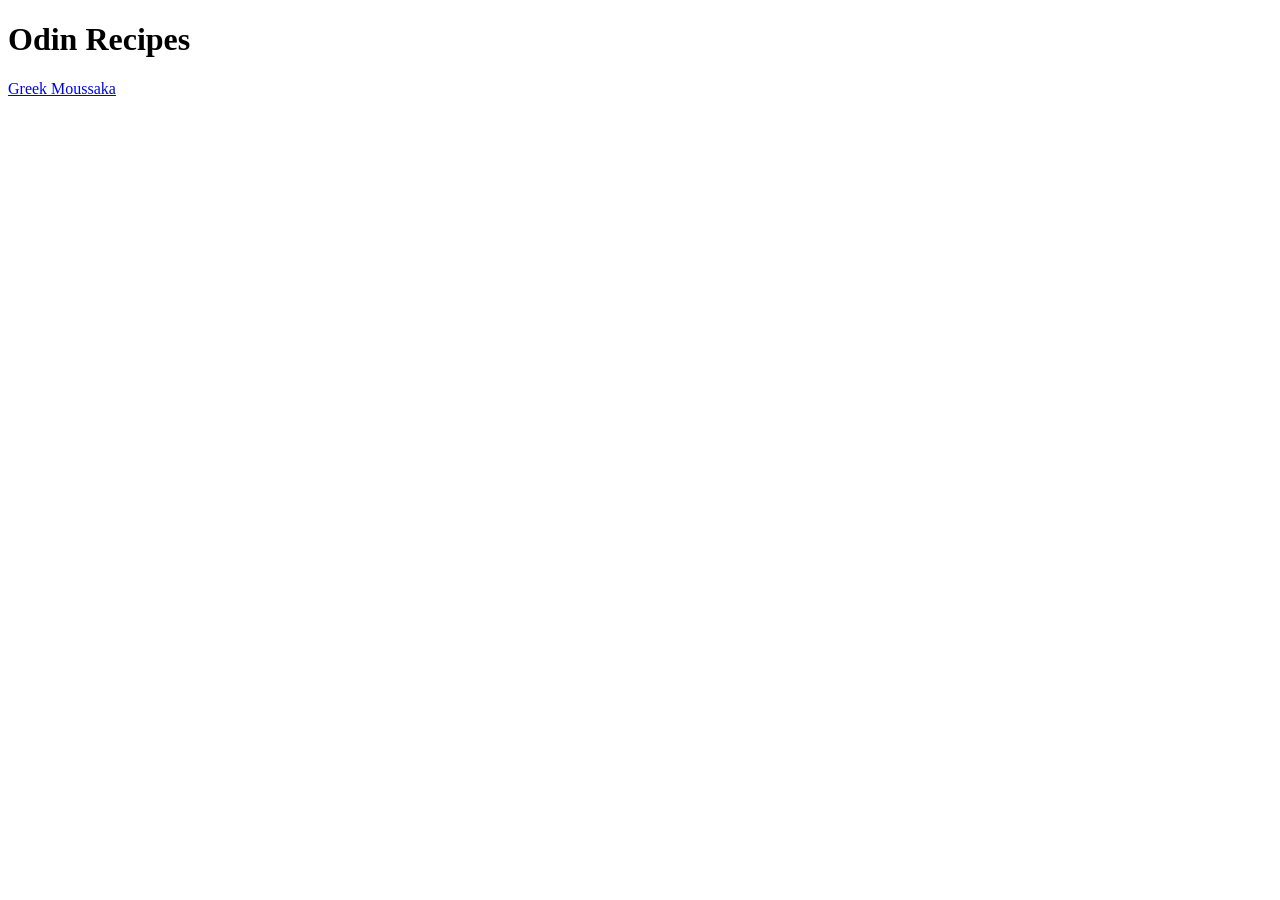
==== index.html @ a0326065 "Add image in greek-moussaka.html" ====
<!DOCTYPE html>
<html lang="en">
<head>
    <meta charset="UTF-8">
    <meta name="viewport" content="width=device-width, initial-scale=1.0">
    <title>Document</title>
</head>
<body>
    <h1>Odin Recipes</h1>

    <a href="/home/rayz/repos/odin-recipes/recipes/greek-moussaka.html">Greek Moussaka</a>
</body>
</html>
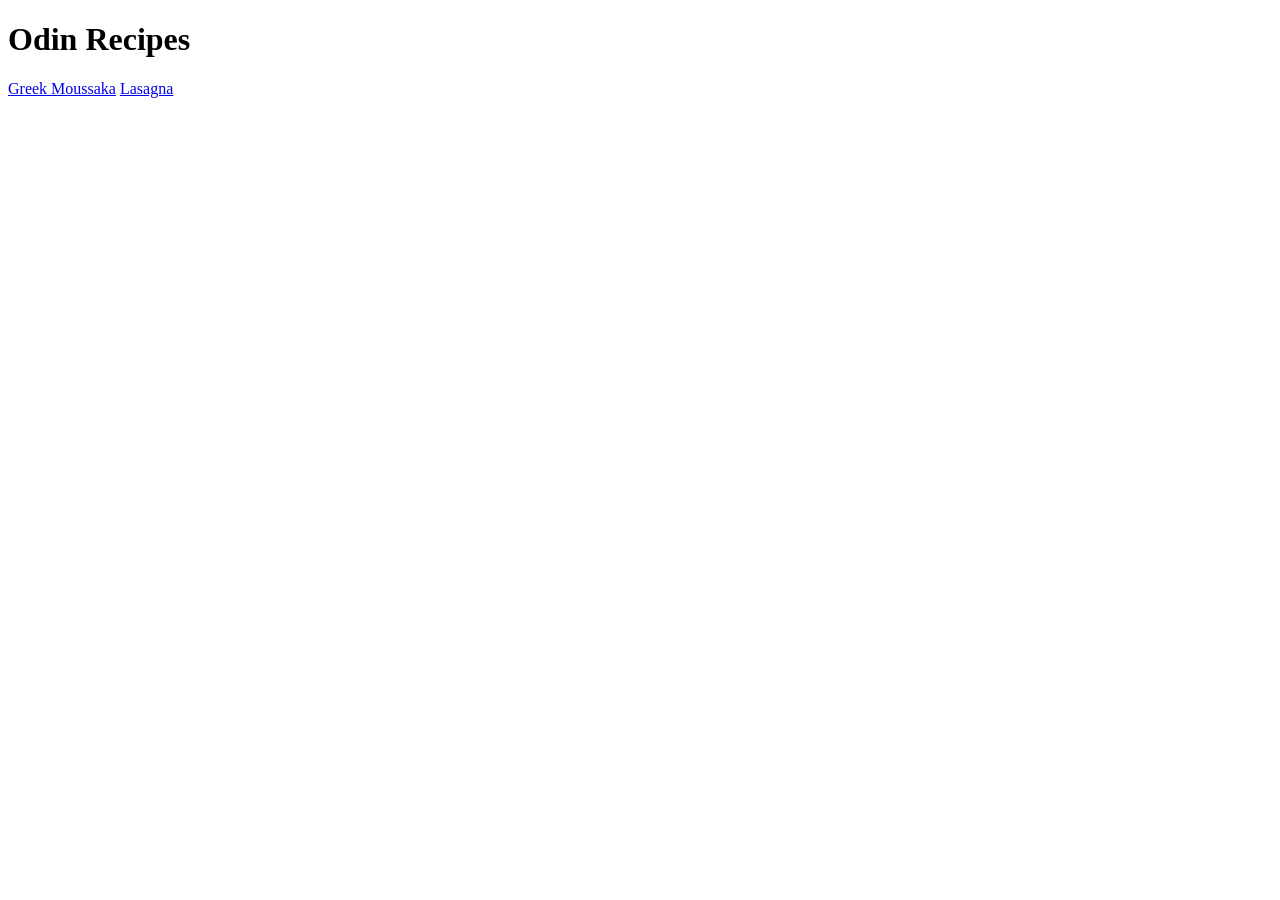
==== commit 5bb23988: "Fix link-typo" ====
--- a/index.html
+++ b/index.html
@@ -9,5 +9,6 @@
     <h1>Odin Recipes</h1>
 
     <a href="/home/rayz/repos/odin-recipes/recipes/greek-moussaka.html">Greek Moussaka</a>
+    <a href="/home/rayz/repos/odin-recipes/recipes/lasagna.html">Lasagna</a>
 </body>
 </html>
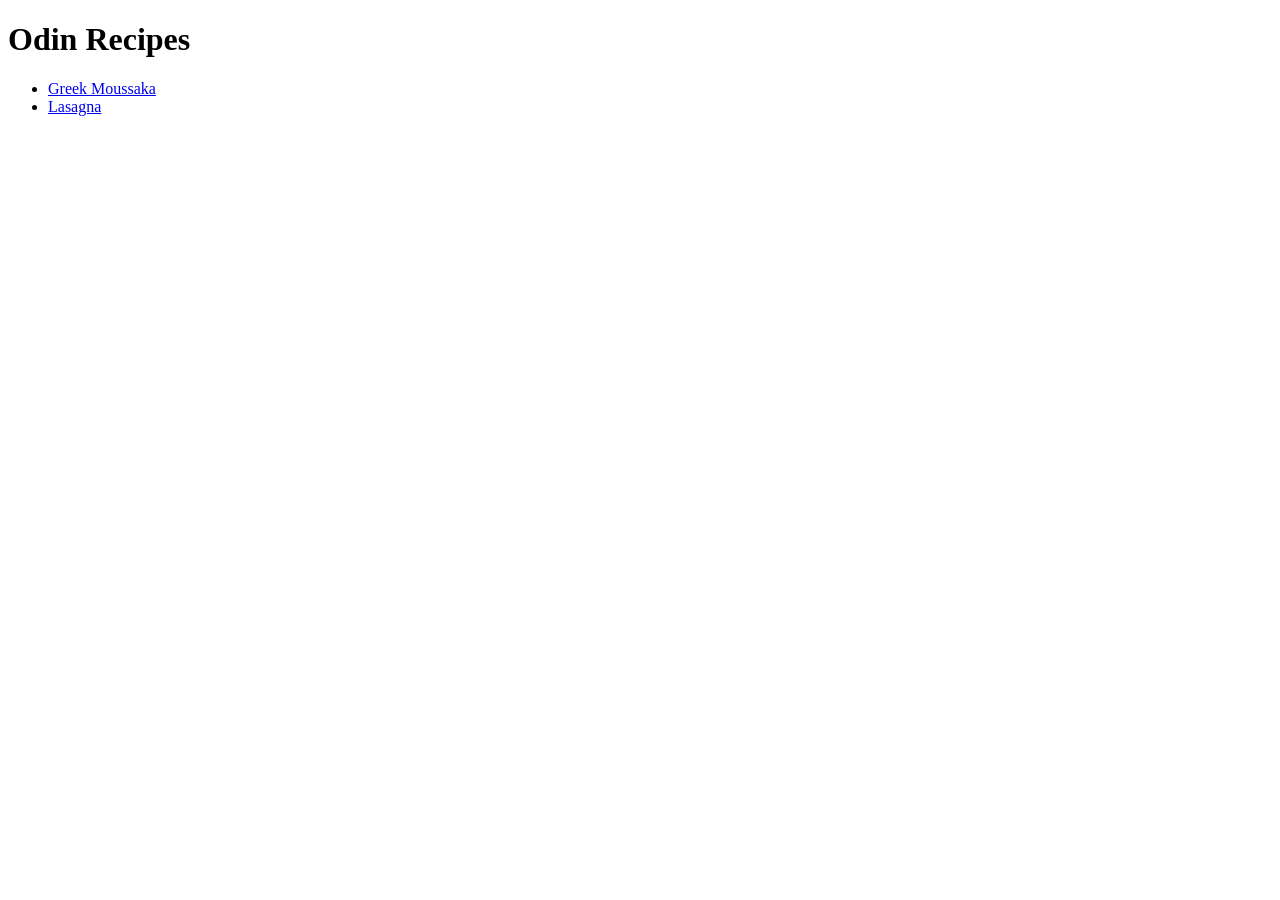
==== commit 9d31770a: "Edit links in home" ====
--- a/index.html
+++ b/index.html
@@ -7,8 +7,9 @@
 </head>
 <body>
     <h1>Odin Recipes</h1>
-
-    <a href="/home/rayz/repos/odin-recipes/recipes/greek-moussaka.html">Greek Moussaka</a>
-    <a href="/home/rayz/repos/odin-recipes/recipes/lasagna.html">Lasagna</a>
+<ul>
+    <li><a href="/home/rayz/repos/odin-recipes/recipes/greek-moussaka.html">Greek Moussaka</a></li>
+    <li><a href="/home/rayz/repos/odin-recipes/recipes/lasagna.html">Lasagna</a></li>
+</ul>
 </body>
 </html>
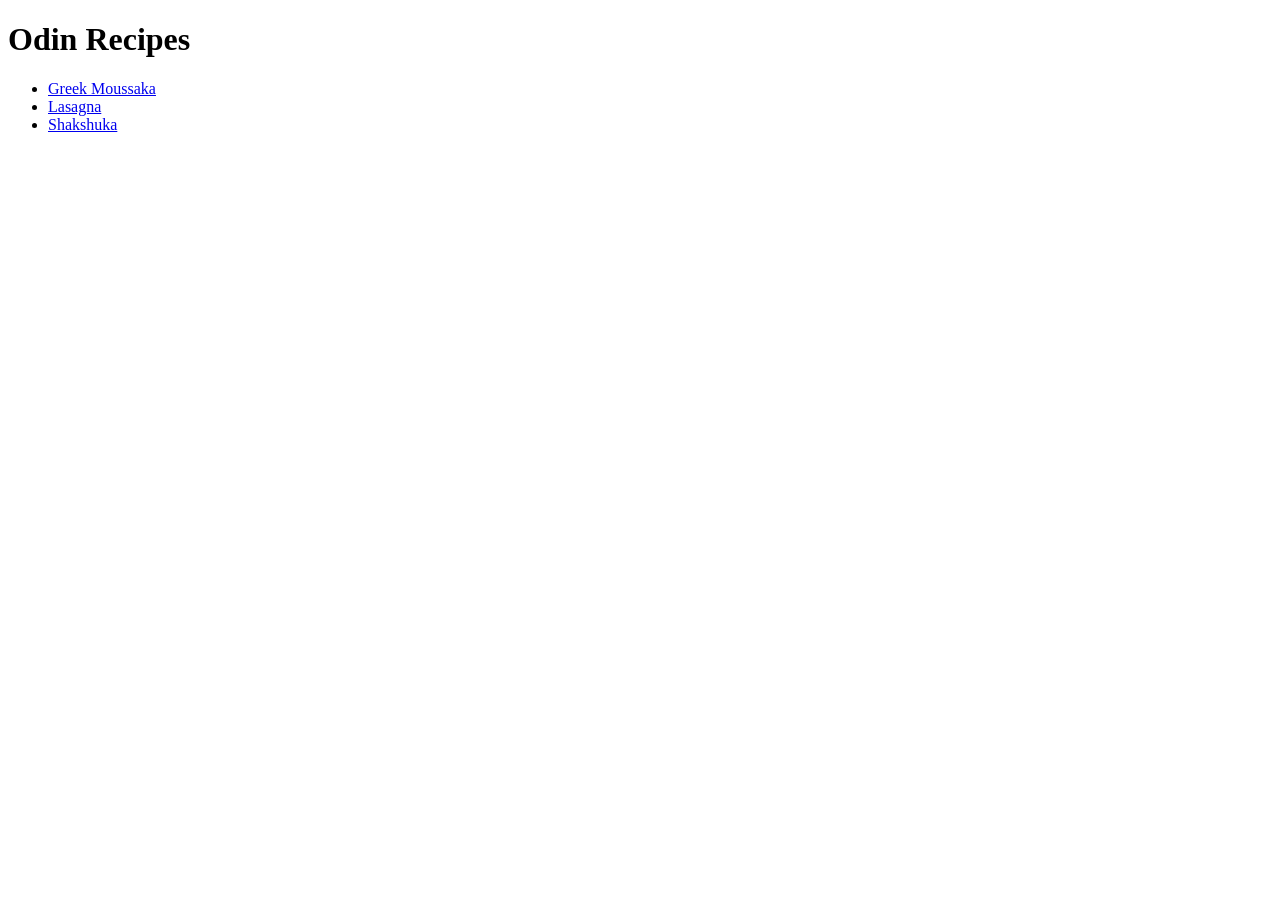
==== commit e212fa7c: "Add links home-shakshuka" ====
--- a/index.html
+++ b/index.html
@@ -10,6 +10,7 @@
 <ul>
     <li><a href="/home/rayz/repos/odin-recipes/recipes/greek-moussaka.html">Greek Moussaka</a></li>
     <li><a href="/home/rayz/repos/odin-recipes/recipes/lasagna.html">Lasagna</a></li>
+    <li><a href="/home/rayz/repos/odin-recipes/recipes/shakshuka.html">Shakshuka</a></:a></li>
 </ul>
 </body>
 </html>
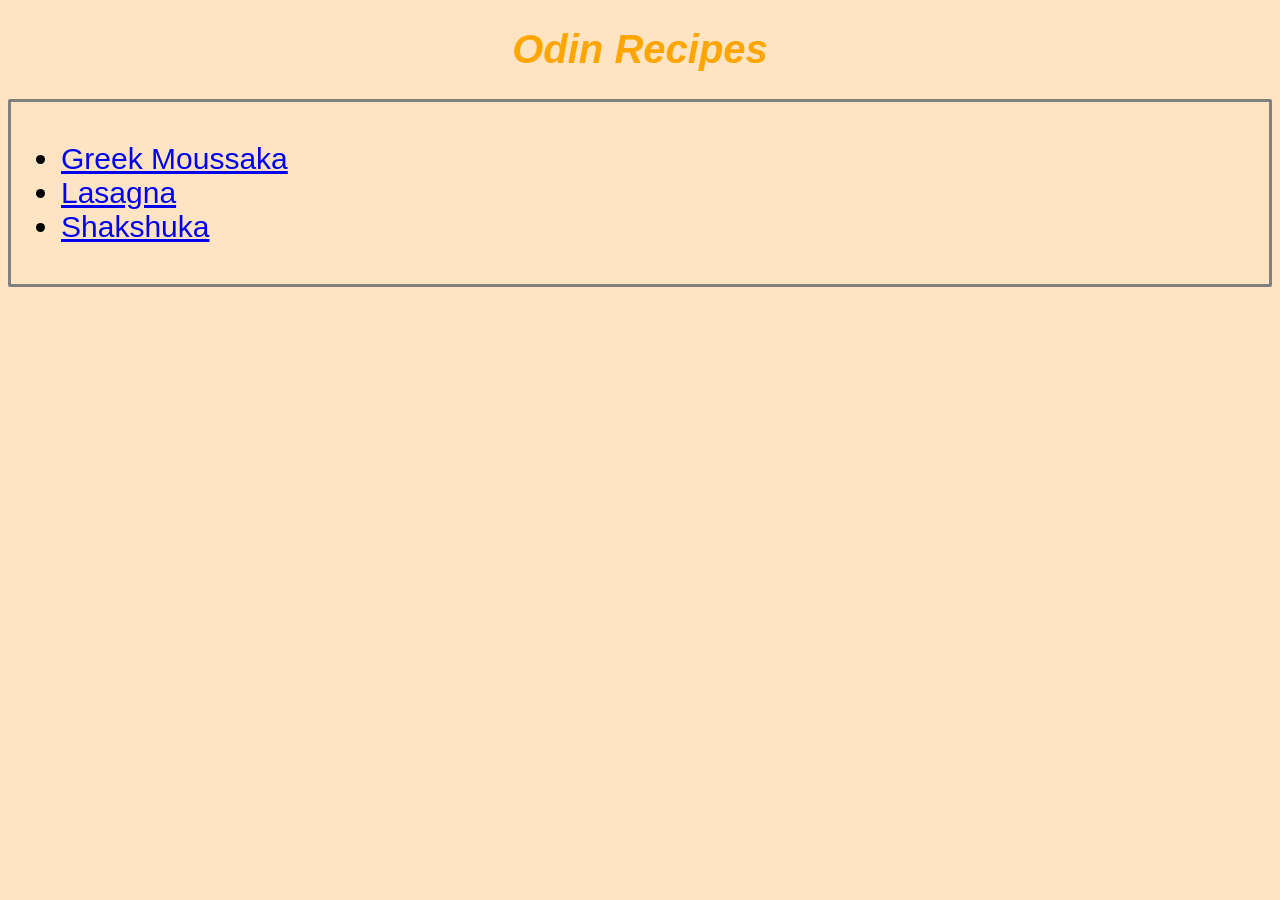
==== commit ff61236f: "Complete styling odin recipes website" ====
--- a/index.html
+++ b/index.html
@@ -1,16 +1,22 @@
 <!DOCTYPE html>
 <html lang="en">
+
 <head>
     <meta charset="UTF-8">
     <meta name="viewport" content="width=device-width, initial-scale=1.0">
     <title>Document</title>
+    <link rel="stylesheet" href="styles.css">
 </head>
+
 <body>
-    <h1>Odin Recipes</h1>
-<ul>
-    <li><a href="/home/rayz/repos/odin-recipes/recipes/greek-moussaka.html">Greek Moussaka</a></li>
-    <li><a href="/home/rayz/repos/odin-recipes/recipes/lasagna.html">Lasagna</a></li>
-    <li><a href="/home/rayz/repos/odin-recipes/recipes/shakshuka.html">Shakshuka</a></:a></li>
-</ul>
+    <h1 class="odin-recipes">Odin Recipes</h1>
+    <div class="recipes-lists">
+    <ul>
+        <li><a href="/home/rayz/repos/odin-recipes/recipes/greek-moussaka.html">Greek Moussaka</a></li>
+        <li><a href="/home/rayz/repos/odin-recipes/recipes/lasagna.html">Lasagna</a></li>
+        <li><a href="/home/rayz/repos/odin-recipes/recipes/shakshuka.html">Shakshuka</a></li>
+    </ul>
+    </div>
 </body>
+
 </html>
--- a/styles.css
+++ b/styles.css
@@ -0,0 +1,72 @@
+body{
+    background-color: bisque;
+    font-family: 'Trebuchet MS', 'Lucida Sans Unicode', 'Lucida Grande', 'Lucida Sans', Arial, sans-serif;
+}
+
+#home{
+    margin: 0px auto;
+    text-align: center;
+    display: block;
+}
+
+.odin-recipes{
+    text-align: center;
+    font-size: 40px;
+    color: orange;
+}
+
+.recipes-lists{
+    display: block;
+    font-size: 30px;
+    border: 3px solid grey;
+    border-radius: 2px;
+    padding: 10px;
+    margin: 0px auto;
+}
+
+.description{
+    border: 3px solid black;
+    border-style: outset;
+    border-radius: 5px;
+    padding: 8px;
+    background-color: rgb(230, 207, 174);
+    width: 20em;
+    margin: 16px auto;
+}
+
+.style-descri{
+    text-align: center;
+}
+
+h1{
+    text-align: center;
+    font-style: italic;
+}
+
+img{
+    display: flex;
+    margin: 20px auto;
+    border: 5px inset grey;
+}
+
+.ingre{
+    text-align: center;
+}
+
+.ingredients{
+    border: 3px inset grey;
+    margin: 16px;
+    background-color: rgb(168, 144, 111);
+}
+
+h2{
+    text-align: center;
+}
+.steps{
+    border: 5px solid rgb(202, 132, 52);
+    border-style: double;
+    border-radius: 7px;
+    background-color: rgb(243, 184, 96);
+    padding: 10px;
+    margin-bottom: 10px;
+}
